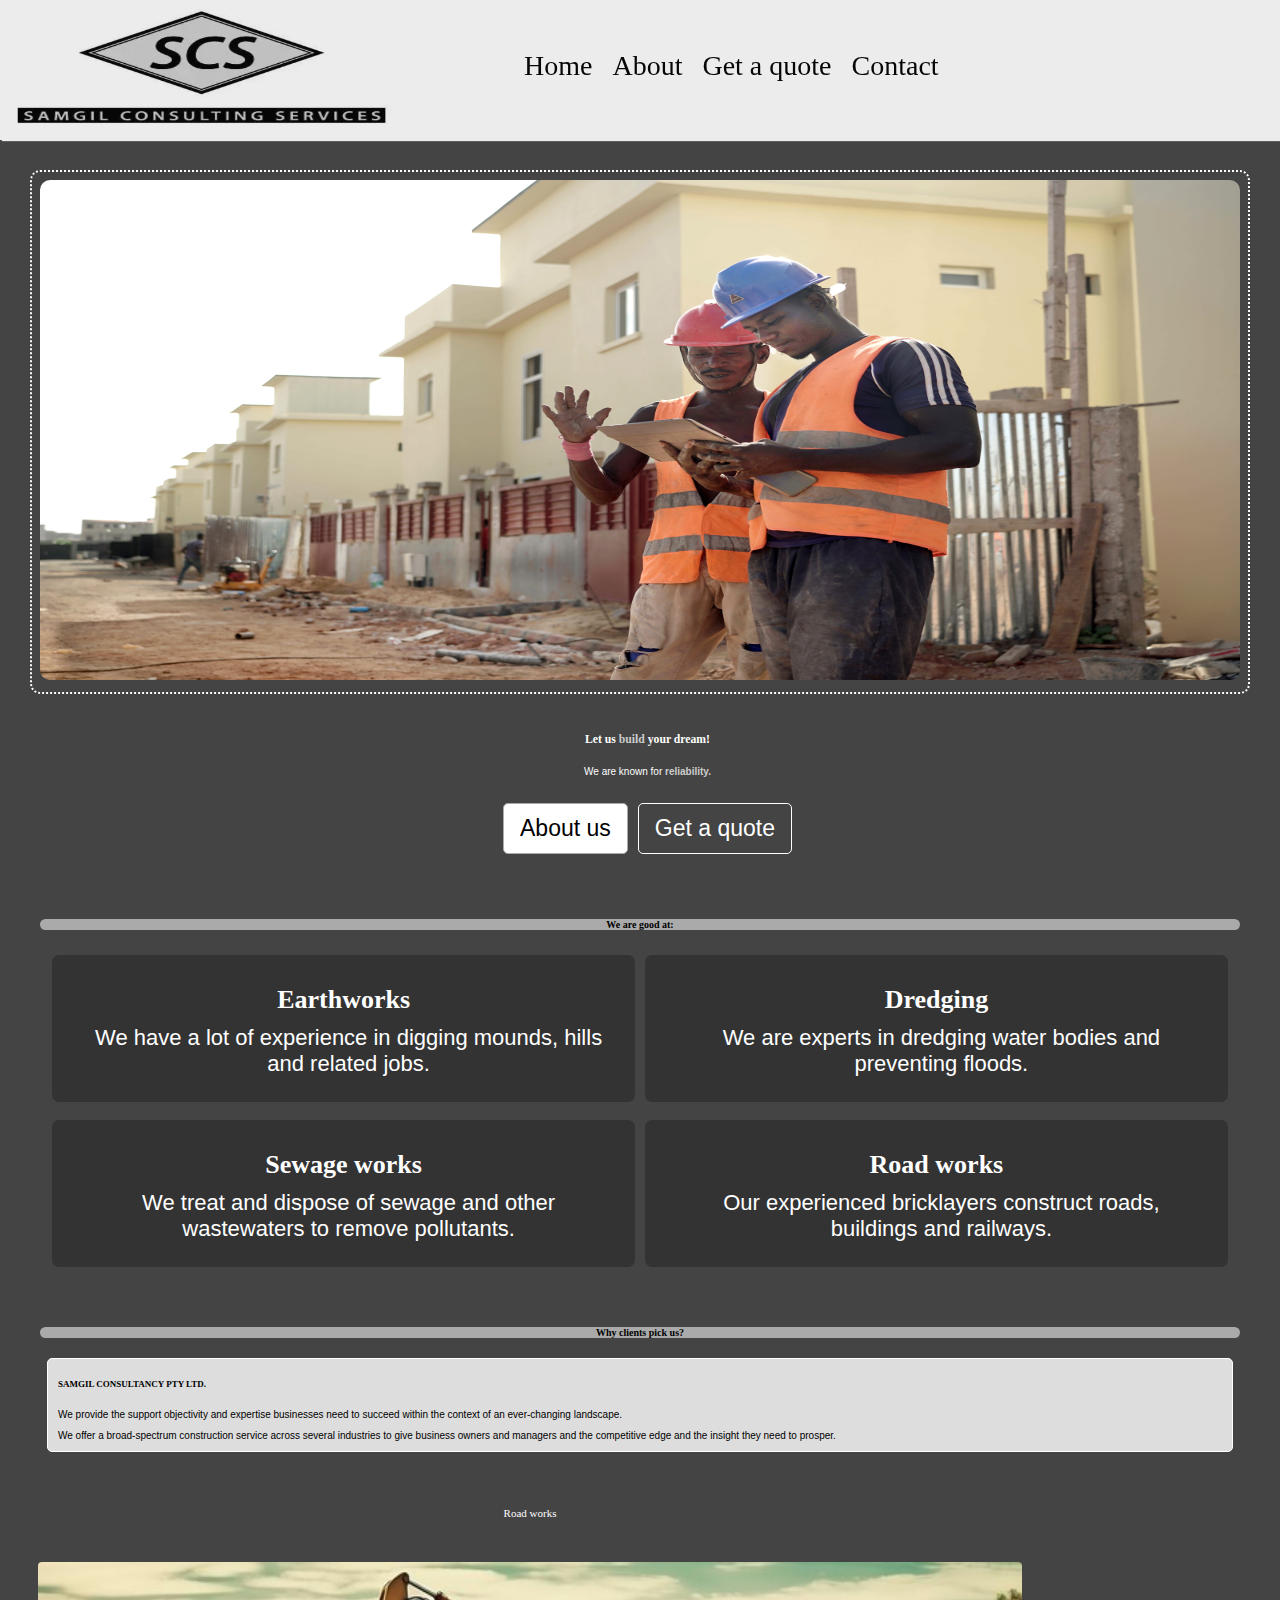
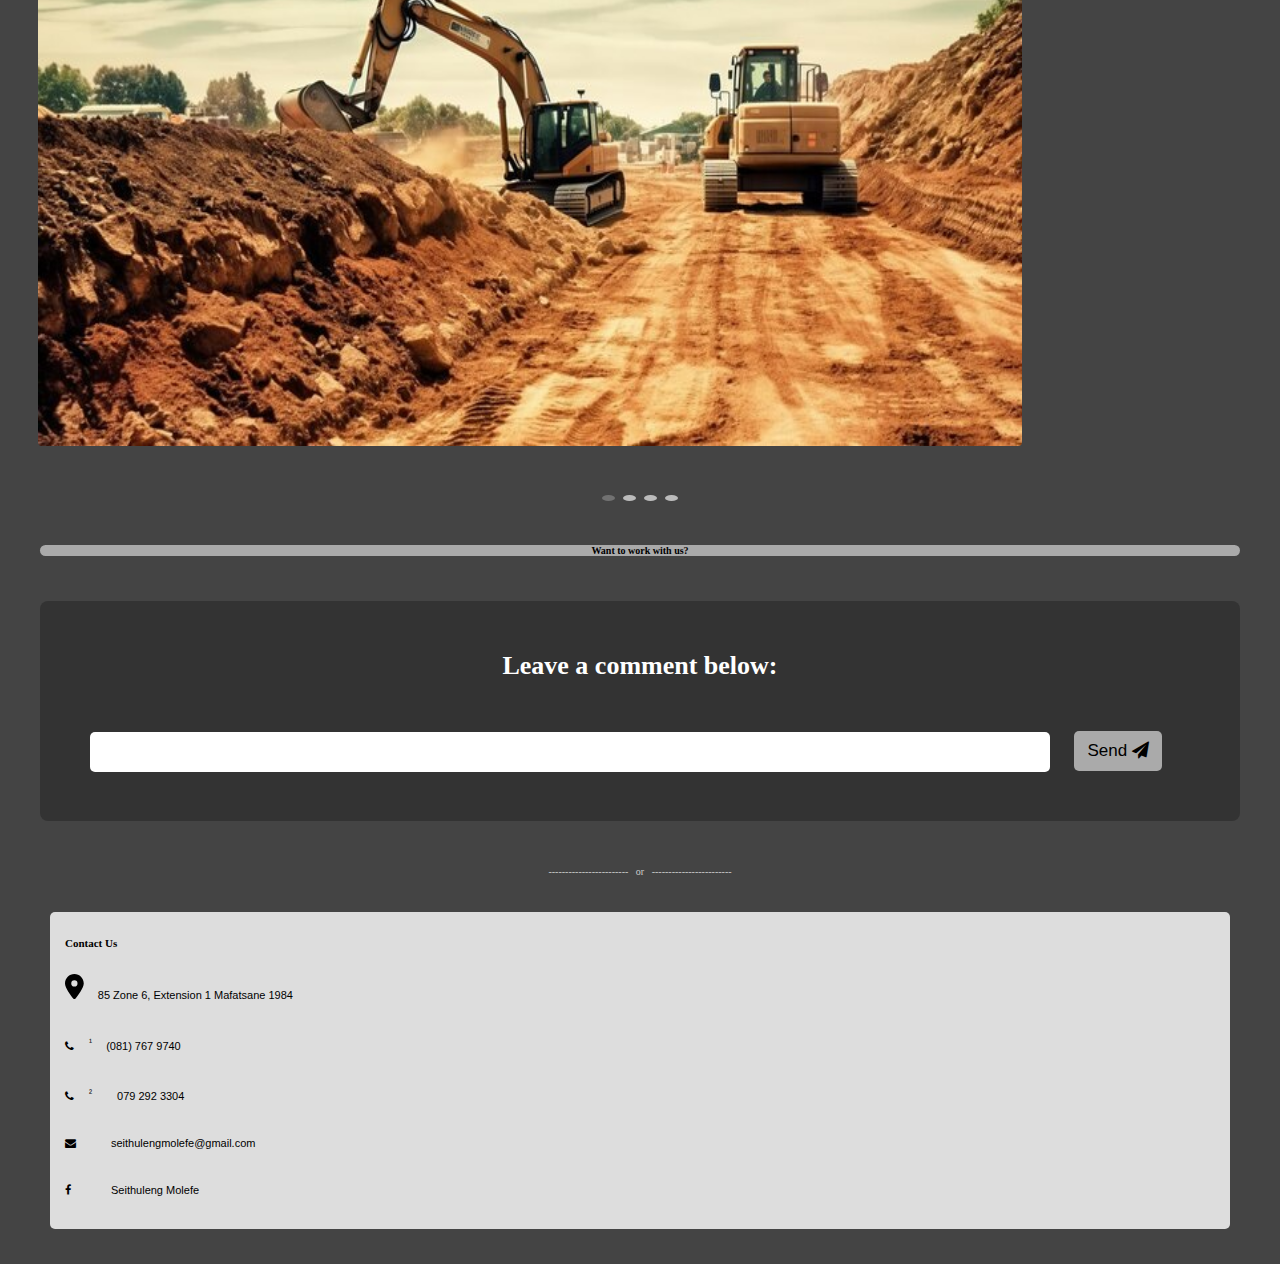
==== index.html @ 0399d2aa "Add files via upload" ====
<!DOCTYPE html>
<html>
  <head>
    <title>SAMGIL CONSTRUCTION SERVICES</title>
    <link rel="stylesheet" href="styles.css">
    <link rel="stylesheet" href="https://cdnjs.cloudflare.com/ajax/libs/font-awesome/4.7.0/css/font-awesome.min.css">
    <meta name="viewport" content="width = device-width, initial-scale = 1">
    <meta charset="UTF-8">
  </head>
  <body>
    <header>
      <img src="logo.png">
      <div class="lg-nav">
        <ul>
          <li><a href="#">Home</a></li>
          <li><a href="about.html">About</a></li>
          <li><a href="#quote">Get a quote</a></li>
          <li><a href="#contact">Contact</a></li>
        </ul>
      </div>
      <div>
      <i class="fa fa-bars bars" id="bars"></i>
      <i class="exit">
 <svg class="ex" onclick="closeChar()" xmlns="http://www.w3.org/2000/svg" height="1em" viewBox="0 0 512 512"><!--! Font Awesome Free 6.4.2 by @fontawesome - https://fontawesome.com License - https://fontawesome.com/license (Commercial License) Copyright 2023 Fonticons, Inc. --><path d="M256 512A256 256 0 1 0 256 0a256 256 0 1 0 0 512zM175 175c9.4-9.4 24.6-9.4 33.9 0l47 47 47-47c9.4-9.4 24.6-9.4 33.9 0s9.4 24.6 0 33.9l-47 47 47 47c9.4 9.4 9.4 24.6 0 33.9s-24.6 9.4-33.9 0l-47-47-47 47c-9.4 9.4-24.6 9.4-33.9 0s-9.4-24.6 0-33.9l47-47-47-47c-9.4-9.4-9.4-24.6 0-33.9z"/></svg>
        </i>
      </div>
      </header>
      <div class="img-div" id="index">
          <img src="pexels.jpg" class="img-1">
        </div>
      <main>
      <h3>Let us <span style="color: #ccc">build</span> your dream!</h3>
      <p class="changing">We are known for <span class="changing-text">reliability.</span></p>
      <div>
      <button class="abt-btn">
        <a href="about.html">About us</a>
        </button>
      <button class="quote-btn">
        <a href="#quote">Get a quote</a>
        </button>
      </div>
     </main>
     
     <section class="good-at">
       <h4>We are good at:<h4>
     </section>
     
     <section class="all-grid">
        <div class="all-col">
          <h4>Earthworks</h4>
          <p>We have a lot of experience in digging mounds, hills and related jobs.
          </p>
        </div>
        
        <div class="all-col">
          <h4>Dredging</h4>
          <p>   
           We are experts in dredging water bodies and preventing floods. 
          </p>
        </div>
    </section>
    
    <section class="all-grid">
        <div class="all-col">
          <h4>Sewage works</h4>
          <p>
            We treat and dispose of sewage and other wastewaters to remove pollutants.
          </p>
        </div>
        
        <div class="all-col">
          <h4>Road works</h4>
          <p>
            Our experienced bricklayers construct roads, buildings and railways. 
          </p>
        </div>
    </section>
    
    <section class="good-at" id="clients">
     <h4>Why clients pick us?<h4>
     </section>
     
     <div class="info">
       <h5>SAMGIL CONSULTANCY PTY LTD.</h5>
       
      <p>
      We provide the support objectivity and
      expertise businesses need to 
      succeed within the context of an 
      ever-changing landscape. 
      </p>
      
      <p>
       We offer a broad-spectrum
       construction service across
       several industries to give business
       owners and managers and the
       competitive edge and the insight
       they need to prosper.
       </p>
     </div>
     
     <nav class="navlist">
       <ul>
         <li><a href="#" class="link">Home</a></li>
         <li><a href="about.html" class="link">About</a></li>
         <li><a href="#quote" class="link" >Get a quote</a></li>
         <li><a href="#contact" class="link">Contact us</a></li>
       </ul>
       
     </nav>
     
    <div class="slideshow-container">

  <!-- Full-width images with number and caption text -->
  <div class="mySlides fade">
    <div class="numbertext">1 / 4</div>
    <p>Road works</p>
    <div class="center">
    <img
    src="slideshow-4.jpg"
    width="50%"
    class="img-border"
    style="">
    </div>
  </div>

  <div class="mySlides fade">
    <div class="numbertext">2 / 4</div>
    <p>Welding</p>
    <div class="center">
    <img src="welding.jpg" width="50%"
    class="img-border">
    </div>
  </div>

  <div class="mySlides fade">
    <div class="numbertext">3 / 4</div>
    <p>General construction</p>
    <div class="center">
    <img src="earthworks.jpeg" width="50%"
    class="img-border">
    </div>
  </div>

  <div class="mySlides fade">
    <div class="numbertext">4 / 4</div>
    <p>Earthworks</p>
    <div class="center">
    <img src="slideshow-1.jpg" width="50%"
    class="img-border"
    id="earthworks"
    >
    </div>
  </div>
  <!-- Next and previous buttons -->
  <a class="prev" id="prev" onclick="plusSlides(-1)">&#10094;</a>
  <a class="next" id="next" onclick="plusSlides(1)">&#10095;</a>
</div>
<br>

<!-- The dots/circles -->
<div style="text-align:center; margin-top: -35px;">
  <span class="dot" onclick="currentSlide(1)"></span>
  <span class="dot" onclick="currentSlide(2)"></span>
  <span class="dot" onclick="currentSlide(3)"></span>
  <span class="dot" onclick="currentSlide(1)"></span>
</div>
    
     <section class="good-at">
     <h4>Want to work with us?<h4>
     </section>
     
    <div id="quote">
        <h4 class="quote-h4">Leave a comment below:</h4>
    <form>
     <input class="quote-input" name="chat" required>
     <button type="submit" class="submit-btn">
     
       </button>
     </form>
    </div>
   <p style="text-align: center; color: #ccc; font-family: serif; margin-top: 15px;" class="or-text">
     ------------------------&nbsp; &nbsp;or&nbsp; &nbsp;------------------------
   </p>
   <footer id="contact">
     <h4>Contact Us</h4>
     <p>
     <svg xmlns="http://www.w3.org/2000/svg" height="1em" viewBox="0 0 384 512"><!--! Font Awesome Free 6.4.2 by @fontawesome - https://fontawesome.com License - https://fontawesome.com/license (Commercial License) Copyright 2023 Fonticons, Inc. --><path d="M215.7 499.2C267 435 384 279.4 384 192C384 86 298 0 192 0S0 86 0 192c0 87.4 117 243 168.3 307.2c12.3 15.3 35.1 15.3 47.4 0zM192 128a64 64 0 1 1 0 128 64 64 0 1 1 0-128z"/></svg>
      <span class="phone-1">85 Zone 6, Extension 1 Mafatsane <span class="phone-year">1984</span></span>
    </p>
    <p> <i class="fa fa-phone"></i><sup>¹</sup> <span class="phone-1">(081) 767 9740</span></p>
    <p><i class="fa fa-phone"></i><sup>²</sup><span class="phone-2">079 292 3304</span></p>
    <p><i class="fa fa-envelope"></i><span class="phone-2 gmail">seithulengmolefe@gmail.com</span></p>
    <p><i class="fa fa-facebook"></i><span class="phone-fb">Seithuleng Molefe</span></p>
   </footer>
 <!-- <form action="https://api.whatsapp.com/send" method="get"> <input type="hidden" name="phone" value="+2349017574406"> <input type="hidden" name="text" value="" id="messageField"> <input type="text" name="message" id="inputField" required> <button type="submit">Send via WhatsApp</button> </form> <script type="text/javascript"> // When form is submitted, set the input value as the text for the WhatsApp message
  
   document.querySelector('form').addEventListener('submit', function(event) { event.preventDefault();
   var input = document.getElementById('inputField').value; document.getElementById('messageField').value = input; this.submit();
   }); 
  </script> -->
    <script src="script.js"></script>
  </body>
</html>
---- styles.css ----
* {
  padding: 0;
  margin: 0;
  box-sizing: border-box;
}
html {
  scroll-behavior: smooth;
}
body {
  background: #444;
  font-family: Sans-Serif;
}
header {
  background: white;
  position: sticky;
  top: 0;
  width: 100%;
  opacity: 0.9;
  height: 60px;
  box-shadow: 2px 1px 1px white;
  z-index: 100000;
}
header img {
  width: 30%;
  height: 100%;
  margin: 0px 10px;
}
header i {
  top: 41%;
  position: absolute;
  right: 0;
  margin-right: 20px;
}
main {
  color: white;
  text-align: center;
  display: grid;
  margin-top: 16px;
  line-height: 2em;
  margin-left: 15px;
}
main h3 {
  font-family: serif;
}
main div {
  display: flex;
  justify-content: center;
  margin-top: 10px;
}
main p {
  font-weight: 200;
}
.abt-btn, .quote-btn {
  padding: 11px 16px;
  margin: 5px;
  border: none;
  border-radius: 5px;
}
.quote-btn a:hover {
  color: #ddd;
}
.quote-btn {
  border: 1px solid white;
  background: transparent;
  color: white;
}
.abt-btn {
  border: 1px solid #aaa;
  color: black;
  background: white;
}
.img-div {
  margin: 30px;
  border: 1px dotted white;
  padding: 8px;
  border-radius: 10px;
}
.img-1 {
  width: 100%;
  height: 200px;
  border-radius: 10px;
}
.changing-text {
  font-weight: bold;
  color: #ccc;
}
.good-at {
  background: #aaa;
  margin: 50px 30px 15px;
  border-radius: 2px;
}
.good-at h4 {
  text-align: center;
  font-family: serif;
  font-weight: bold;
}
.all-grid {
  display: flex;
  color: white;
  margin: 8px 20px;
  text-align: center;
  background: none;
}
.all-grid p {
  margin-left: 10px;
  font-size: 13px;
  font-weight: 300;
} 
.all-col {
  margin: 5px;
  padding: 10px;
  border-radius: 5px;
  background: #333;
  width: 50%;
}
.all-col h4 {
  font-family: serif;
  margin: 5px 10px 10px;
  font-weight: bold;
  font-size: 14px;
}
.info {
  margin: 30px;
  color: black;
  border: 1px solid white;
  background: #ddd;
  border-radius: 5px;
}
.info h5 {
 margin: 20px 10px;
 font-family: serif;
}
.info p {
  margin: 10px;
  font-weight: 300;
}
nav {
  position: fixed;
  top: 60px;
  right: -290px;
  background: #ccc;
  width: 70%;
  height: 230px;
  padding: 10px;
  font-family: serif;
  border-radius: 5px;
  opacity: 0.3;
  transition: opacity, 1.1s;
  visibility: hidden;
  z-index: 100000;
}
.show {
  opacity: 1;
  visibility: visible;
  right: 0px;
}
.exit {
  visibility: hidden;
  transform: scale(0.1);
  transition: transform, 0.4s;
}
.exit-show {
  visibility: visible;
  transform: scale(1);
}
.bars {
  visibility: visible;
  transform: scale(1);
  transition: transform, 0.4s;
}
.bars-remove {
  visibility: hidden;
  transform: scale(0.1);
}
nav ul {
  list-style-type: none;
}
nav li {
  border-bottom: 1px solid #666;
  margin: 20px;
  text-align: center;
  padding-bottom: 10px;
}
nav li:last-child {
  border-bottom: none;
}
a {
  text-decoration: none;
  color: currentcolor;
  transition: color, 0.5s;
}
a:hover {
  color: #888;
}
input {
  width: 70%;
  height: 40px;
  border-radius: 5px;
  margin: 0px 50px;
  box-shadow: none;
  border: none;
  padding: 10px;
}
input:focus {
  outline: 1px solid #222;
}
.submit-btn {
  padding: 10px 13px;
  border-radius: 5px;
  background: #aaa;
  color: black;
  border: none;
  position: absolute;
  right: 70px;
  margin-top: 10px;
}
.quote-h4 {
  text-align: center;
  font-family: serif;
  color: white;
  margin: 40px;
}
#quote {
  background: #333;
  margin: 30px 30px;
  border-radius: 8px;
  height: 220px;
  padding-top: 10px;
}

/* ///// */

/* Slideshow container */
.slideshow-container {
  width: 85vw;
  position: relative;
  margin: 40px 30px 30px;
}
.img-border {
  width: 100%;
  height: 220px; 
  padding: 8px;
  border-radius: 12px;
}

/* another media query **specifically for
slideshow** */
@media screen and (min-width: 500px)
{ 
  .slideshow-container {
    max-width: 1000px;
  }
  .slideshow-container a {
    font-size: 55px;
  }
  .numbertext {
    display: none;
  } 
  .img-border {
    margin-bottom: 50px;
  }
  .text div {
    margin-left: 200px;
  }
}
/* Hide the images by default */
.mySlides {
  display: none;
}
.mySlides p {
  color: white;
  text-align: center;
  font-family: serif;
  margin-bottom: 15px;
}

/* Next & previous buttons */
.prev, .next {
  cursor: pointer;
  position: absolute;
  top: -10%;
  width: auto;
  margin-top: 150px;
  padding: 16px;
  color: #999;
  font-weight: bold;
  font-size: 18px;
  transition: 0.6s ease;
  border-radius: 0 3px 3px 0;
  user-select: none;
  display: none;
}

/* Position the "next button" to the right */
.next {
  right: -20px;
  border-radius: 3px 0 0 3px;
}
.prev {
  left: -20px;
}
/* On hover, add a black background color with a little bit see-through */
.prev:hover, .next:hover {
  background-color: #333;
}

/* Caption text */
.text {
  color: #999;
  font-size: 15px;
  padding: 8px 12px;
  position: absolute;
  bottom: -10vw;
  width: 100%;
  text-align: center;
}

/* Number text (1/3 etc) */
.numbertext {
  color: #f2f2f2;
  font-size: 12px;
  padding: 8px 12px;
  position: absolute;
  top: 0;
  right: 10000px;
}

/* The dots/bullets/indicators */
.dot {
  cursor: pointer;
  height: 0.7vh;
  width: 1vw;
  margin: 0 2px;
  background-color: #bbb;
  border-radius: 50%;
  display: inline-block;
  transition: background-color 0.6s ease;
}

.active, .dot:hover {
  background-color: #717171;
}

/* Fading animation */
.fade {
  animation-name: fade;
  animation-duration: 4.5s;
}

@keyframes fade {
  from {opacity: .4}
  to {opacity: 1}
}
.center {
  display: flex;
  justify-content: center;
}
footer {
  background: #ddd;
  margin: 35px;
  padding: 15px 5px 8px 15px;
  border-radius: 5px;
  line-height: 2em;
}
footer h4 {
  font-family: serif;
}
footer p {
  margin-block: 15px;
  font-weight: 300;
}
.phone-1 {
  margin-left: 5px;
}
.phone-2 {
  margin-left: 10px;
}
.phone-fb {
  margin-left: 15px;
}
.phone-year {
  margin-left: 19px;
}
.lg-nav {
  display: none;
}
@media screen and (min-width: 500px) {
  header {
    height: 140px;
    display: flex;
  }
  .phone-year {
    margin-left: 0;
  }
  #bars {
    display: none;
  }
  .lg-nav {
    display: block;
    margin: 40px 10px 10px 110px;
  }
  .lg-nav ul {
    display: flex;
    list-style-type: none;
  }
  .lg-nav li {
    margin: 10px;
    font-size: 28px;
    font-family: serif;
  }
  .img-div {
    border: 2px dotted white;
  } 
  .img-1 {
    height: 500px;
  }
  main {
    font-size: 10px;
    line-height: 3.2em;
    margin-top: 20px;
  }
  .abt-btn, .quote-btn {
    font-size: 23px;
    margin-bottom: 25px;
  }
  .good-at {
    font-size: 10px;
    margin: 40px 40px 20px 40px;
    border-radius: 7px;
  }
  .slideshow-container {
    margin-top: 45px;
  }
  .slideshow-container img {
    margin: 20px 25px;
  }
  #earthworks {
    width: 96%;
  } 
  .info {
    margin: 20px 47px 55px 47px;
  }
  .all-col {
    width: 47%;
    padding: 25px;
    border-radius: 7px;
  }
  .all-grid i {
    font-size: 30px;
  }
  .all-grid {
    justify-content: center;
  }
  .all-col p, .info p {
    font-size: 22px;
  }
  .all-col h4 {
    font-size: 26px;
  }
  .info h5 {
    font-size: 9px;
  }
 .info p {
   font-size: 10px;
 }
.slideshow-container {
   width: 95%;
 }
 .slideshow-container p {
   font-size: 11px;
 }
 .img-border {
   height: 500px; 
 }
 .quote-input {
   width: 80%;
 }
 .submit-btn {
   position: static;
   margin-left: -30px;
   font-size: 17px;
 }
 .quote-h4 {
   font-size: 26px;
 }
 .or-text {
   font-size: 10px;
 }
 footer h4 {
   font-size: 11px;
 }
 footer p {
   font-size: 11px;
 }
 svg, footer i {
   font-size: 25px;
 }
 footer {
   margin: 35px 50px;
 }
#quote {
  margin: 45px 40px;
}
  nav {
   /* visibility: visible;
    opacity: 1;
    display: flex;
    position: absolute;
    top: 0;
    background: none; */
  }
  .phone-1 {
    margin-left: 11px;
  }
  .phone-2 {
    margin-left: 25px;
  }
  .gmail {
    margin-left: 35px;
  }
  .phone-fb {
    margin-left: 40px;
  }
  #clients {
    margin-top: 55px;
  }
  sup {
    margin-left: 15px;
  }
}
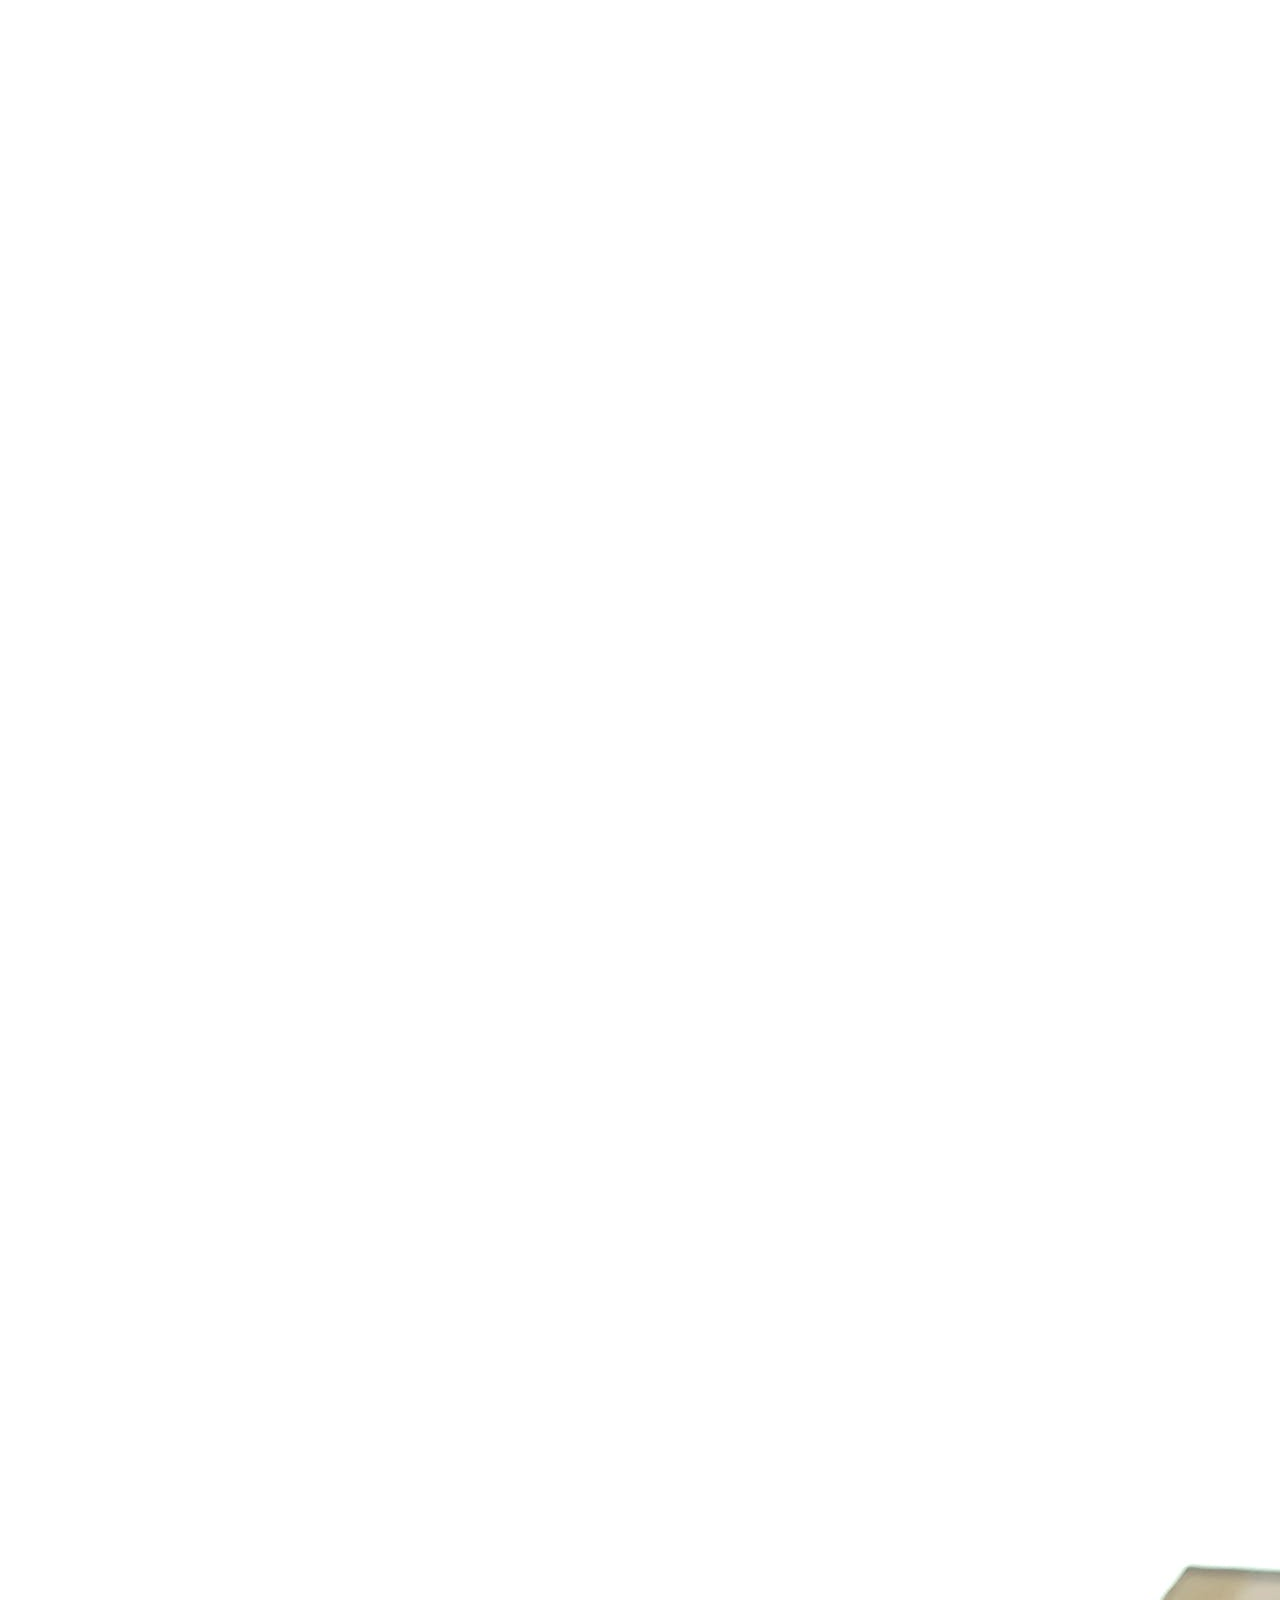
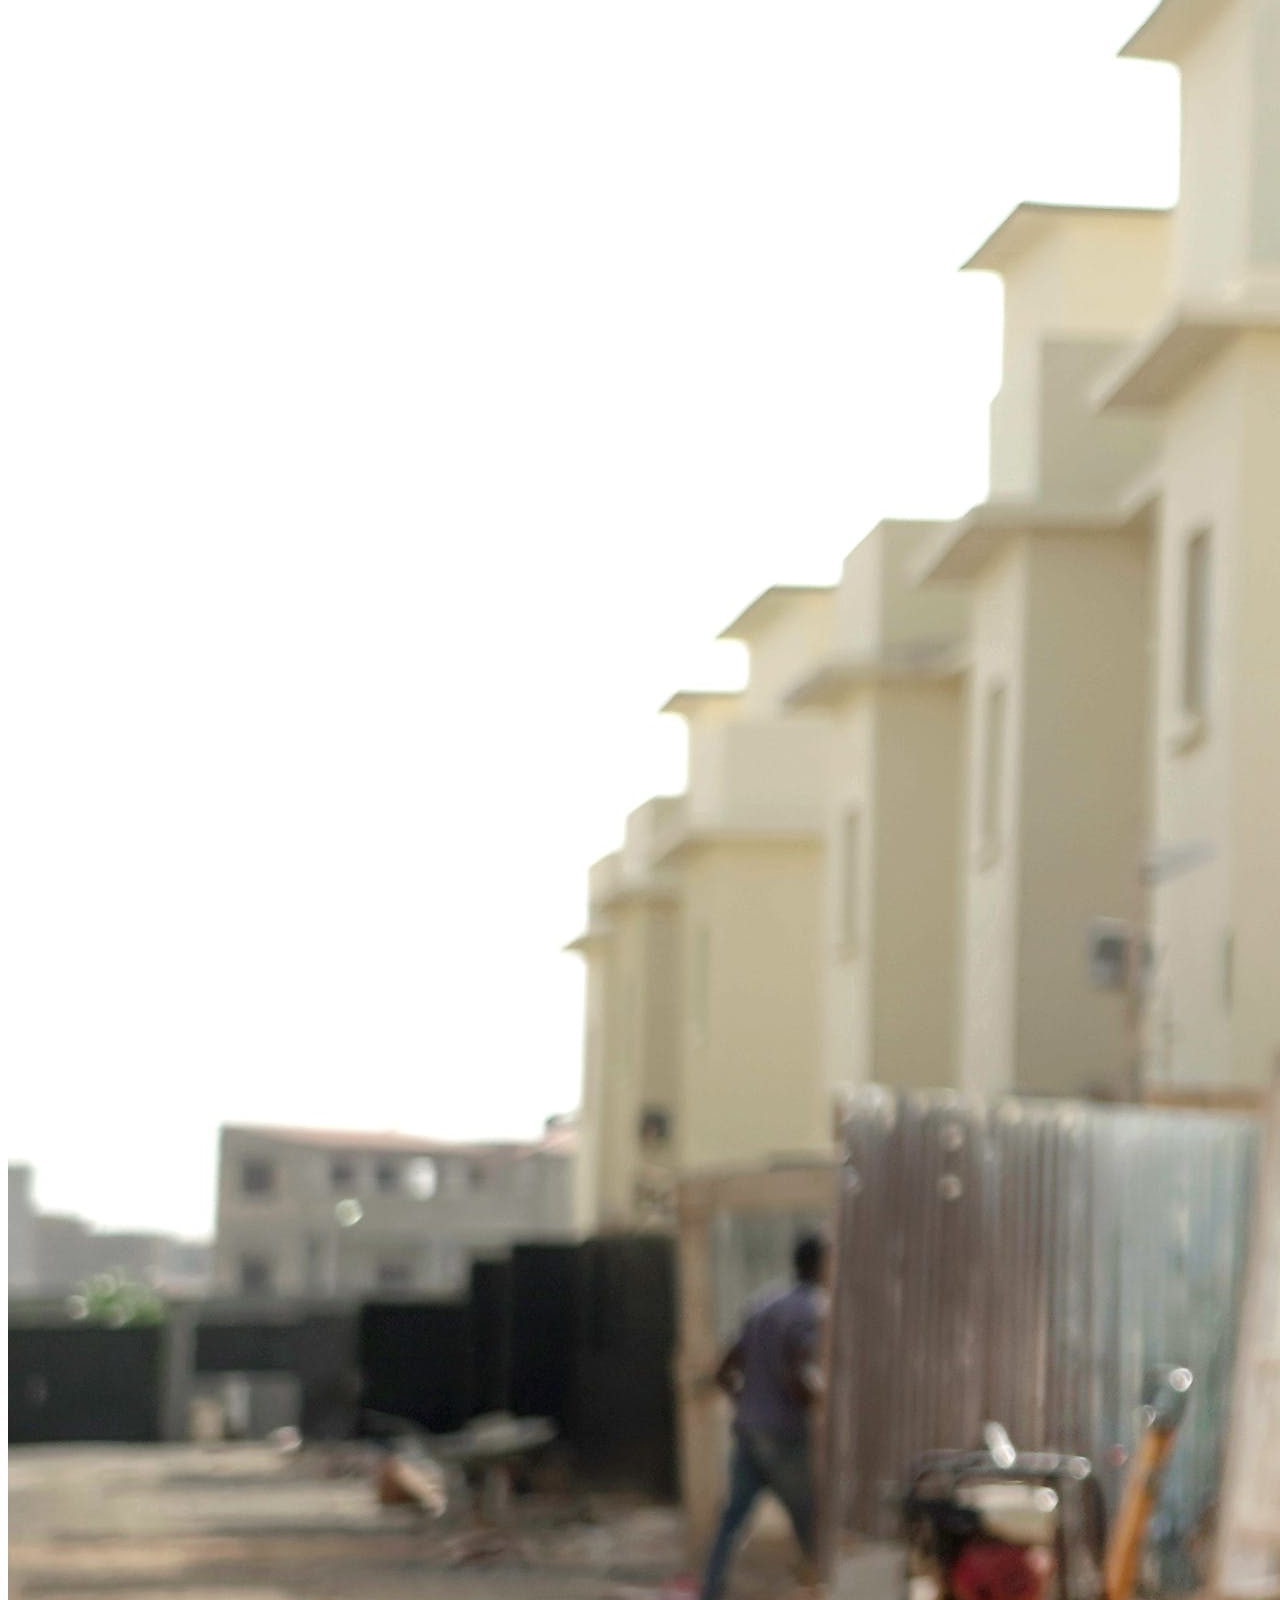
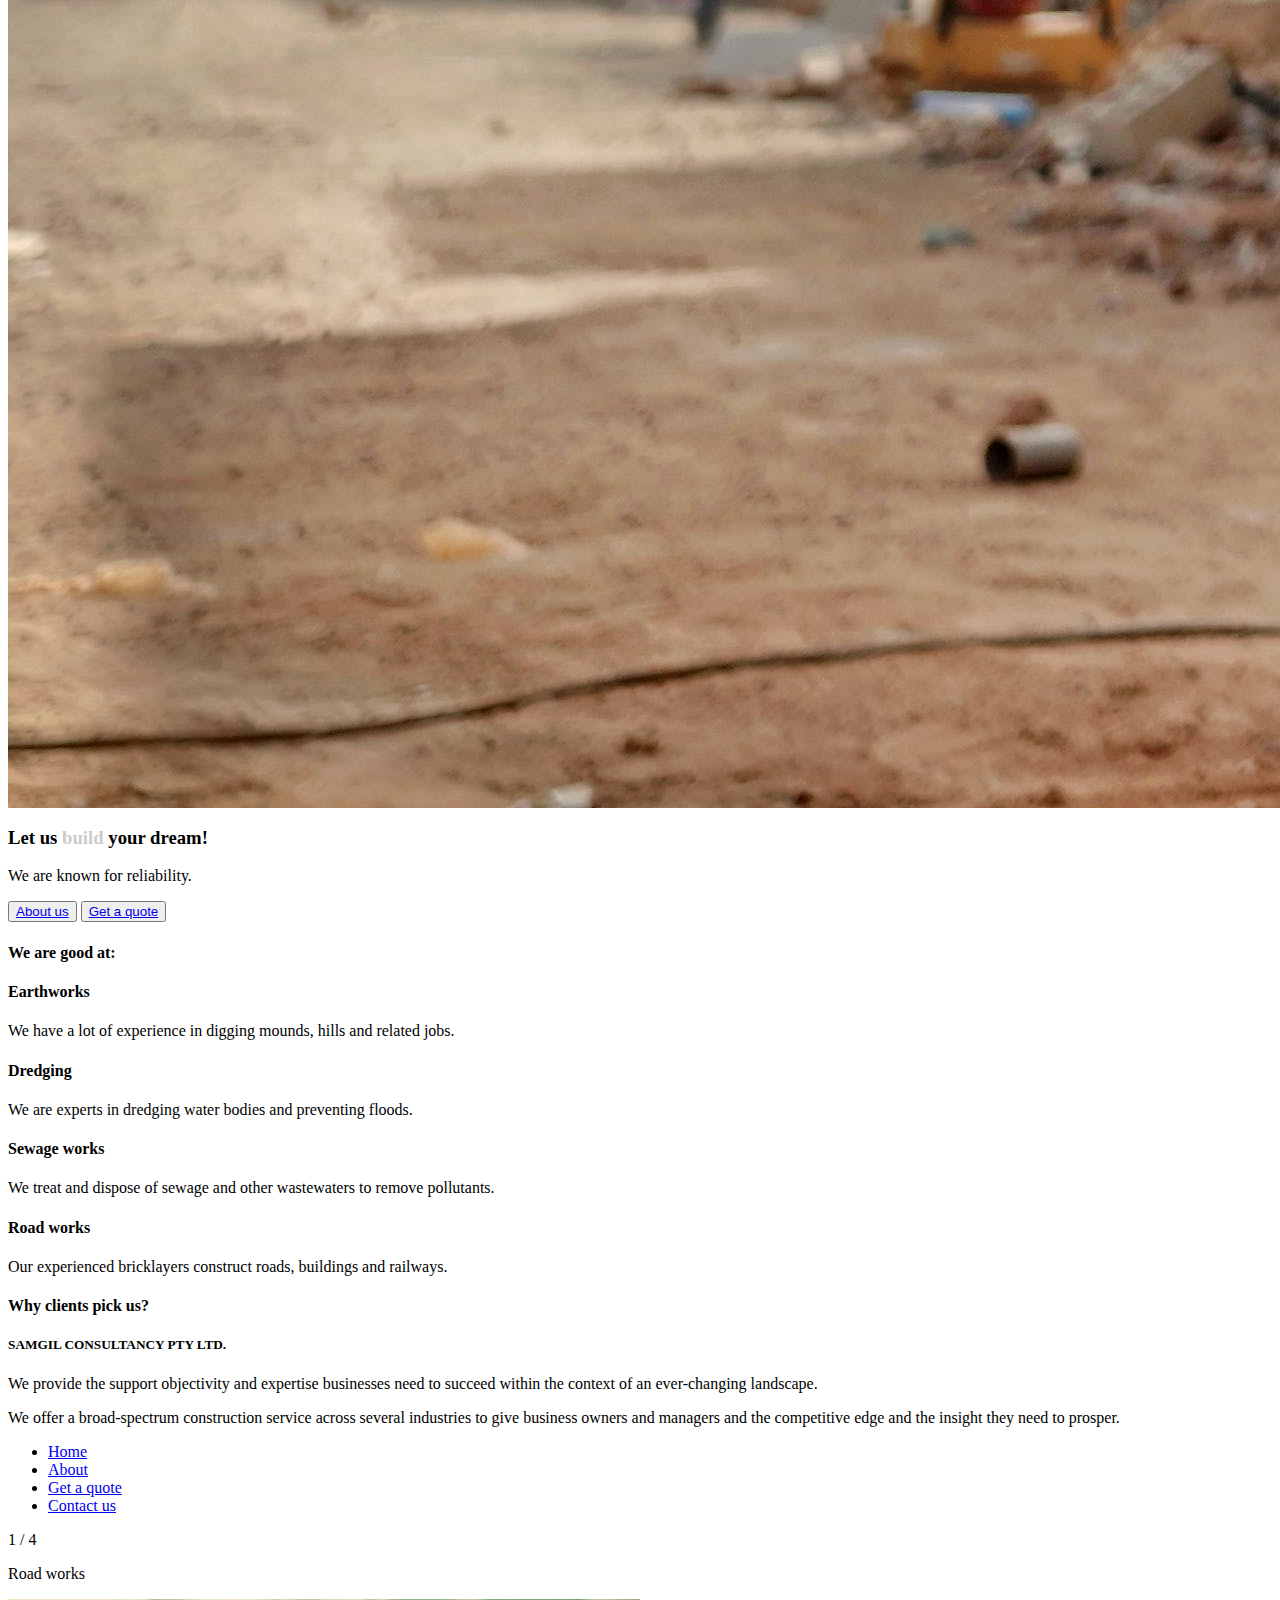
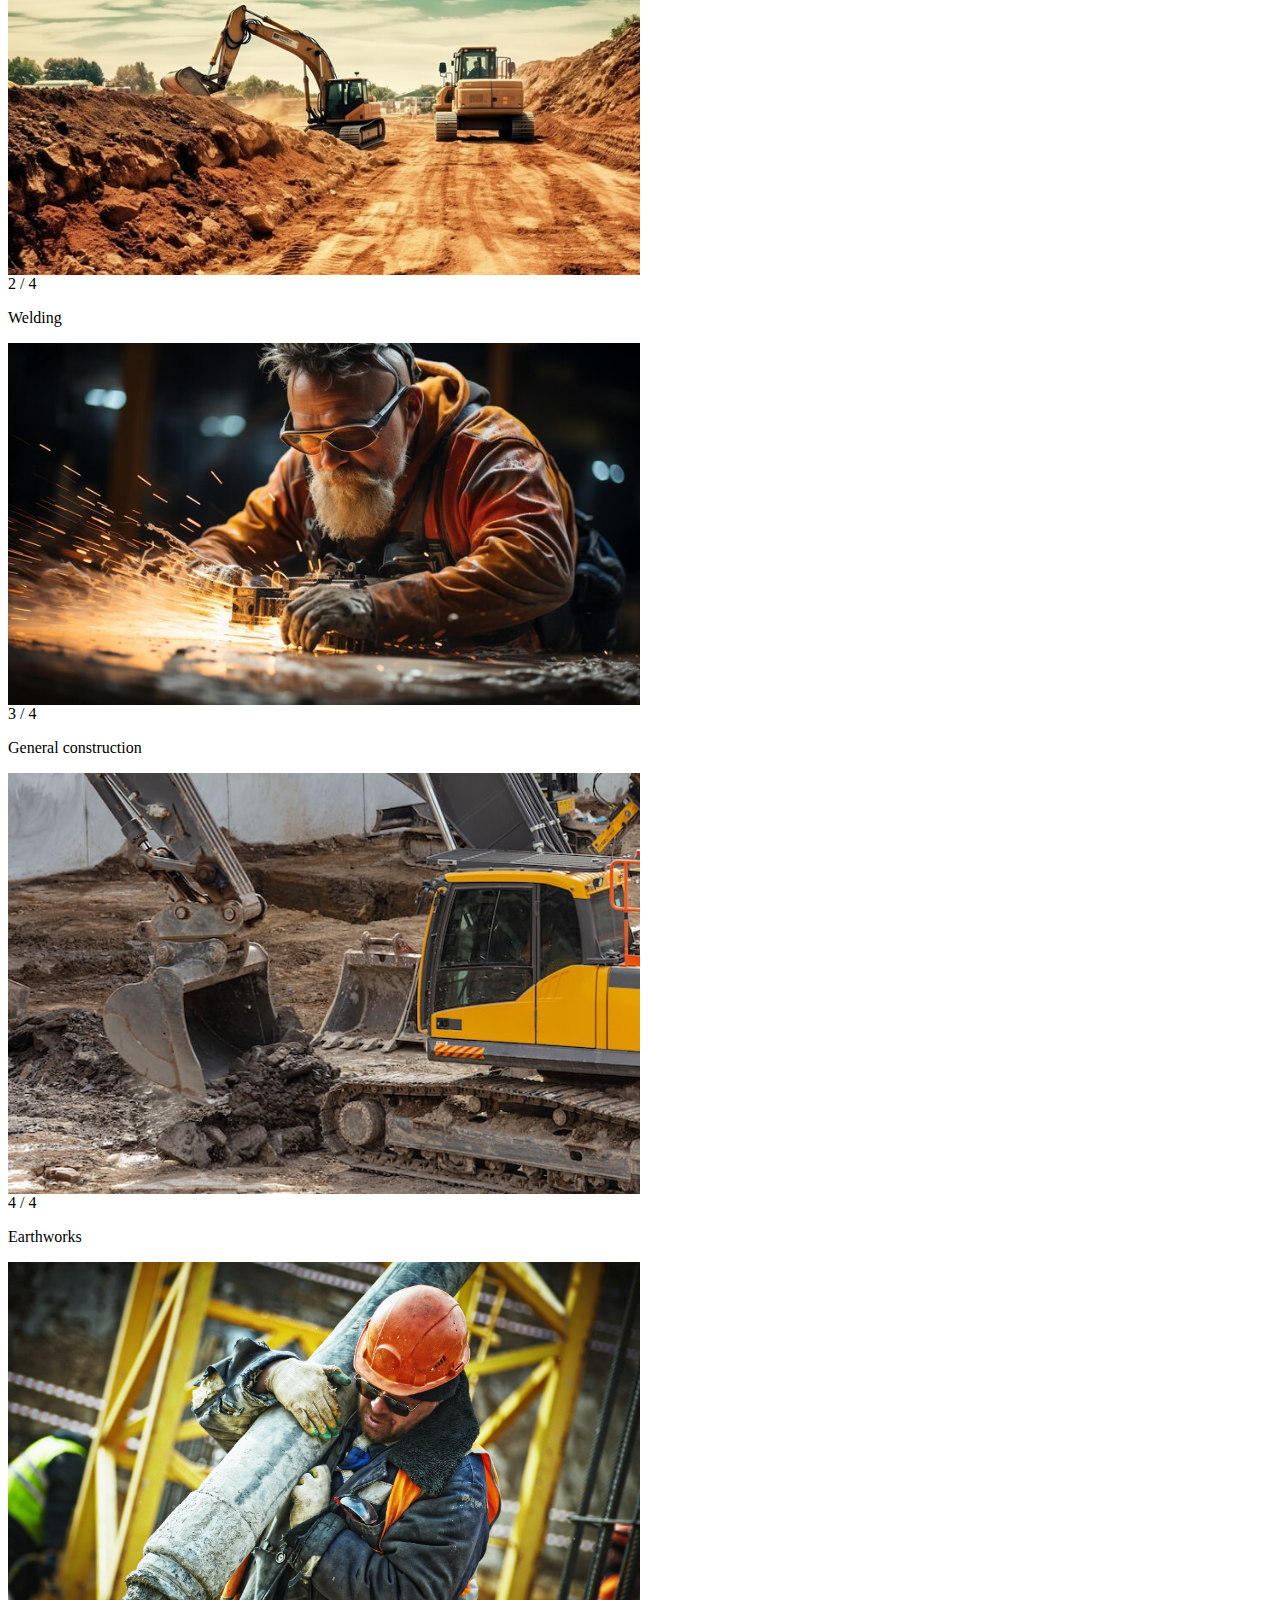
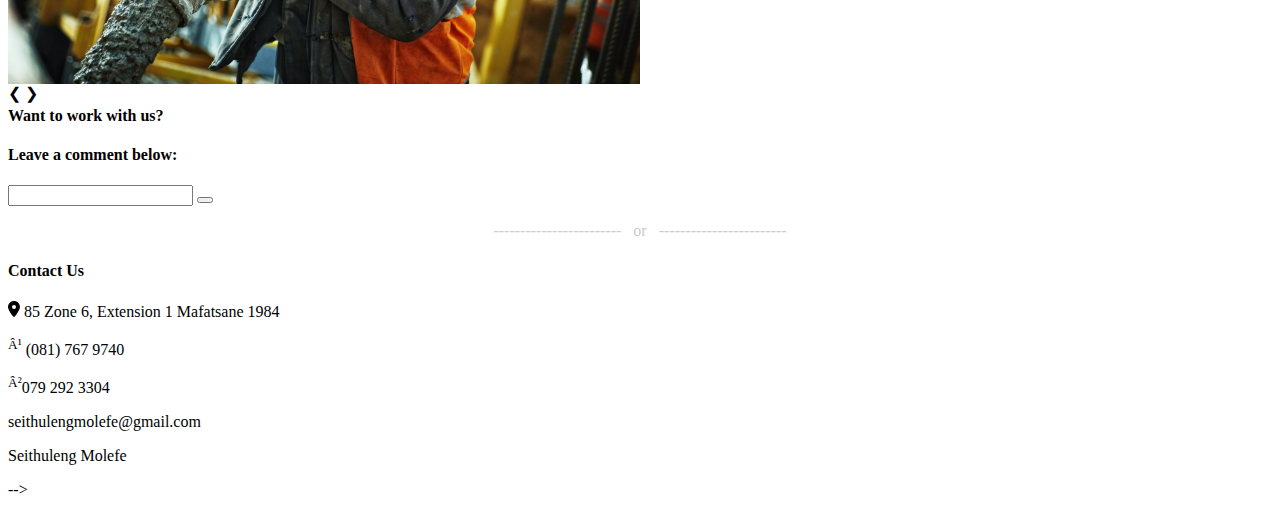
==== commit 8bdb3ad8: "Update indyx.html" ====
--- a/index.html
+++ b/index.html
@@ -1,4 +1,4 @@
-<!DOCTYPE html>
+<!-- <!DOCTYPE html>
 <html>
   <head>
     <title>SAMGIL CONSTRUCTION SERVICES</title>
@@ -202,4 +202,4 @@
   </script> -->
     <script src="script.js"></script>
   </body>
-</html>+</html> -->
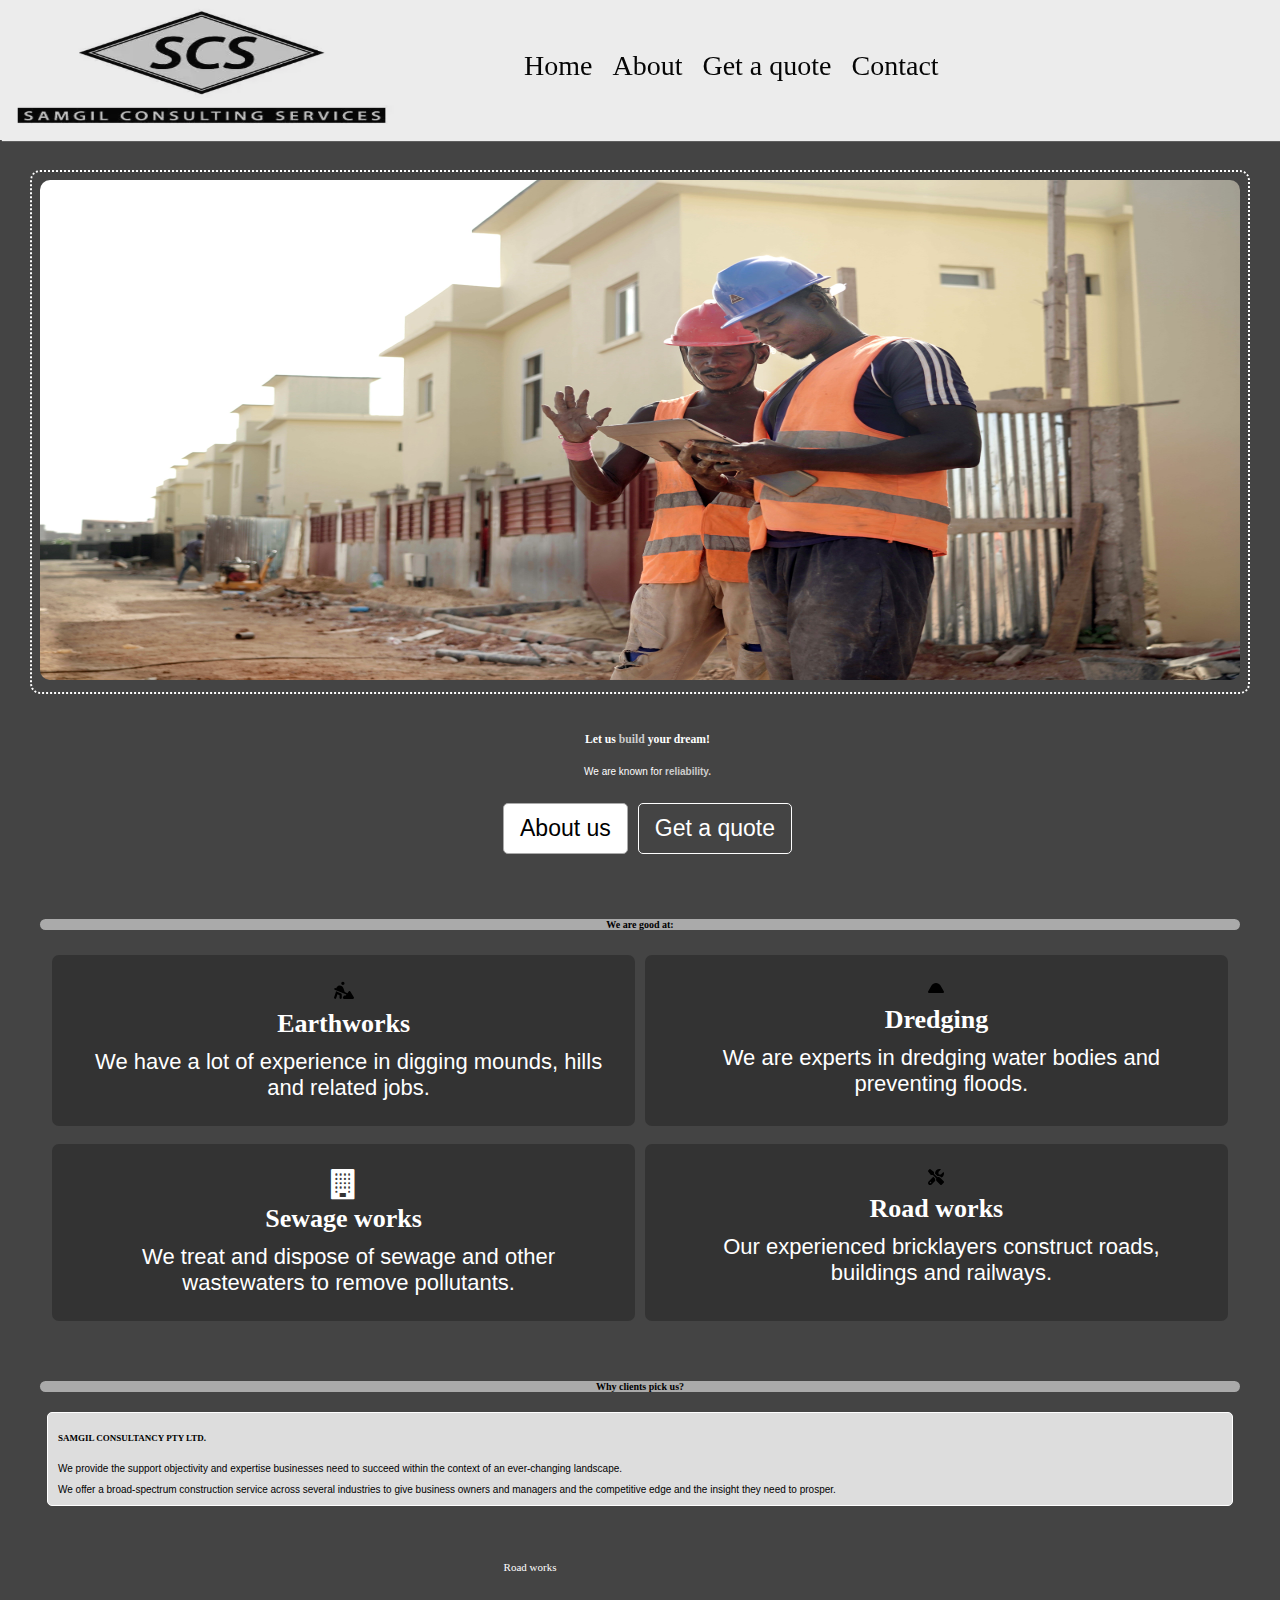
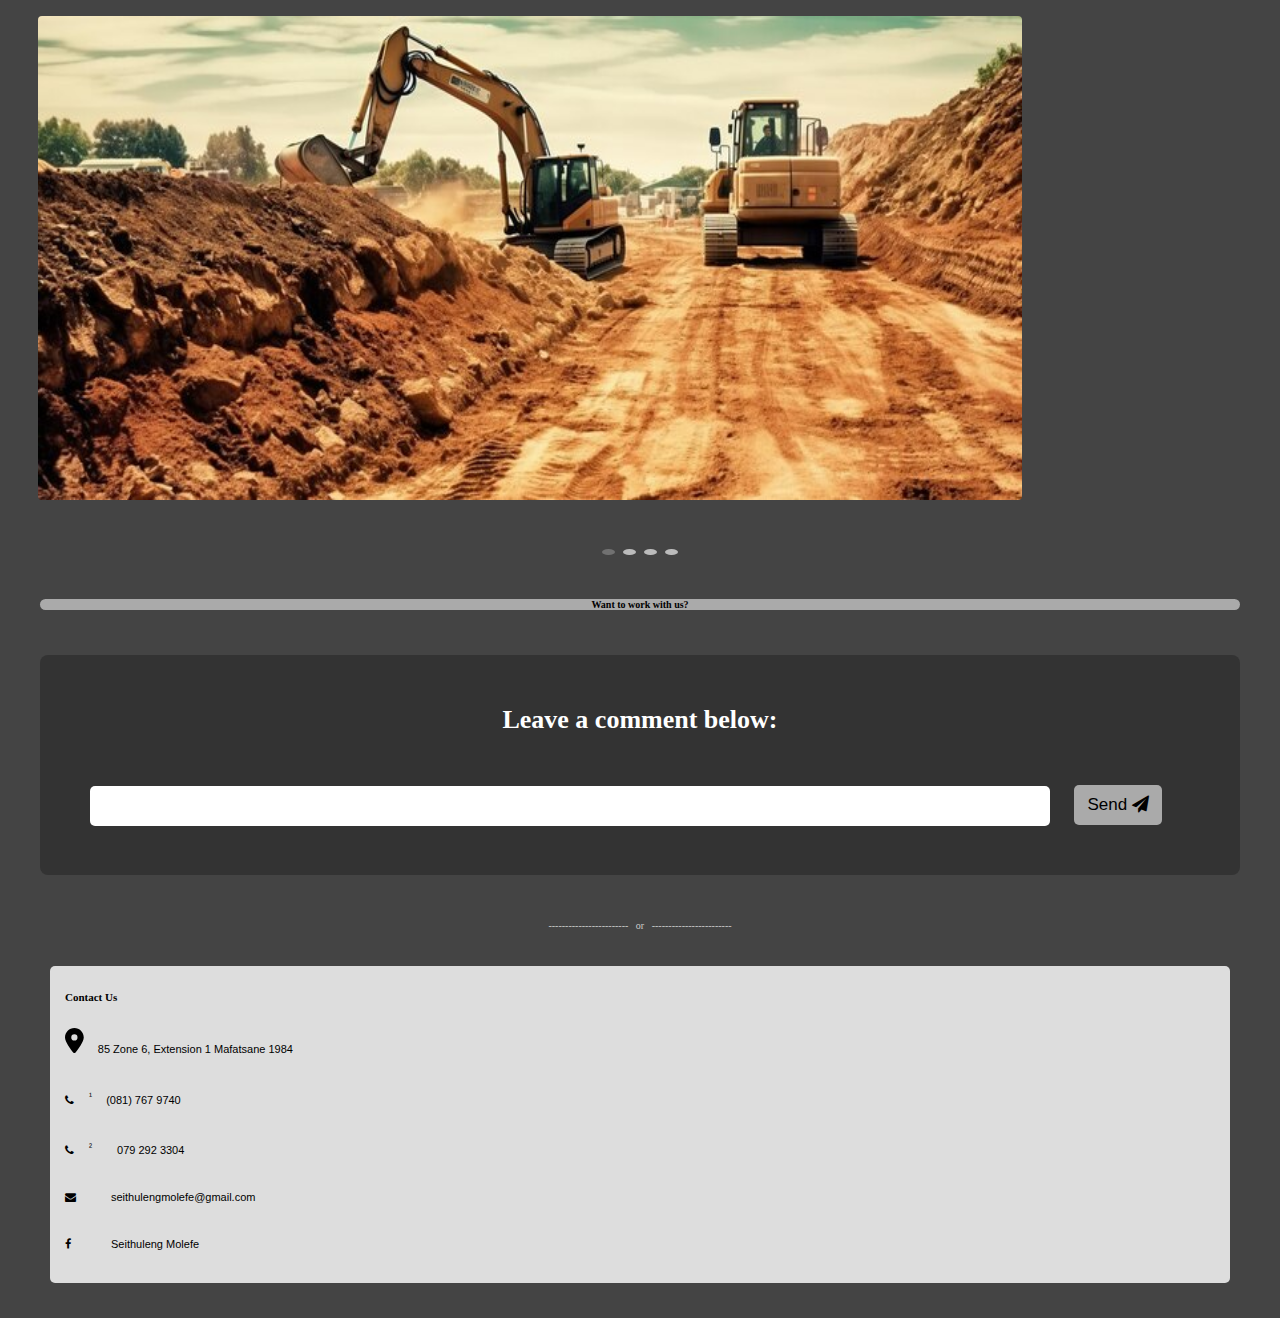
==== commit 2900ee1e: "Add files via upload" ====
--- a/index.html
+++ b/index.html
@@ -1,4 +1,4 @@
-<!-- <!DOCTYPE html>
+<!DOCTYPE html>
 <html>
   <head>
     <title>SAMGIL CONSTRUCTION SERVICES</title>
@@ -47,12 +47,14 @@
      
      <section class="all-grid">
         <div class="all-col">
+       <svg class="vvg" xmlns="http://www.w3.org/2000/svg" height="20" width="20" viewBox="0 0 576 512"><!--!Font Awesome Free 6.5.1 by @fontawesome - https://fontawesome.com License - https://fontawesome.com/license/free Copyright 2023 Fonticons, Inc.--><path d="M208 64a48 48 0 1 1 96 0 48 48 0 1 1 -96 0zM9.8 214.8c5.1-12.2 19.1-18 31.4-12.9L60.7 210l22.9-38.1C99.9 144.6 129.3 128 161 128c51.4 0 97 32.9 113.3 81.7l34.6 103.7 79.3 33.1 34.2-45.6c6.4-8.5 16.6-13.3 27.2-12.8s20.3 6.4 25.8 15.5l96 160c5.9 9.9 6.1 22.2 .4 32.2s-16.3 16.2-27.8 16.2H288c-11.1 0-21.4-5.7-27.2-15.2s-6.4-21.2-1.4-31.1l16-32c5.4-10.8 16.5-17.7 28.6-17.7h32l22.5-30L22.8 246.2c-12.2-5.1-18-19.1-12.9-31.4zm82.8 91.8l112 48c11.8 5 19.4 16.6 19.4 29.4v96c0 17.7-14.3 32-32 32s-32-14.3-32-32V405.1l-60.6-26-37 111c-5.6 16.8-23.7 25.8-40.5 20.2S-3.9 486.6 1.6 469.9l48-144 11-33 32 13.7z"/></svg>
           <h4>Earthworks</h4>
           <p>We have a lot of experience in digging mounds, hills and related jobs.
           </p>
         </div>
         
         <div class="all-col">
+<svg xmlns="http://www.w3.org/2000/svg" height="16" width="18" viewBox="0 0 576 512"><!--!Font Awesome Free 6.5.1 by @fontawesome - https://fontawesome.com License - https://fontawesome.com/license/free Copyright 2023 Fonticons, Inc.--><path d="M144.1 179.2C173.8 127.7 228.6 96 288 96s114.2 31.7 143.9 83.2L540.4 368c12.3 21.3-3.1 48-27.7 48H63.3c-24.6 0-40-26.6-27.7-48L144.1 179.2z"/></svg>
           <h4>Dredging</h4>
           <p>   
            We are experts in dredging water bodies and preventing floods. 
@@ -62,6 +64,7 @@
     
     <section class="all-grid">
         <div class="all-col">
+          <i class="fa fa-building"></i>
           <h4>Sewage works</h4>
           <p>
             We treat and dispose of sewage and other wastewaters to remove pollutants.
@@ -69,6 +72,7 @@
         </div>
         
         <div class="all-col">
+<svg xmlns="http://www.w3.org/2000/svg" height="16" width="16" viewBox="0 0 512 512"><!--!Font Awesome Free 6.5.1 by @fontawesome - https://fontawesome.com License - https://fontawesome.com/license/free Copyright 2023 Fonticons, Inc.--><path d="M78.6 5C69.1-2.4 55.6-1.5 47 7L7 47c-8.5 8.5-9.4 22-2.1 31.6l80 104c4.5 5.9 11.6 9.4 19 9.4h54.1l109 109c-14.7 29-10 65.4 14.3 89.6l112 112c12.5 12.5 32.8 12.5 45.3 0l64-64c12.5-12.5 12.5-32.8 0-45.3l-112-112c-24.2-24.2-60.6-29-89.6-14.3l-109-109V104c0-7.5-3.5-14.5-9.4-19L78.6 5zM19.9 396.1C7.2 408.8 0 426.1 0 444.1C0 481.6 30.4 512 67.9 512c18 0 35.3-7.2 48-19.9L233.7 374.3c-7.8-20.9-9-43.6-3.6-65.1l-61.7-61.7L19.9 396.1zM512 144c0-10.5-1.1-20.7-3.2-30.5c-2.4-11.2-16.1-14.1-24.2-6l-63.9 63.9c-3 3-7.1 4.7-11.3 4.7H352c-8.8 0-16-7.2-16-16V102.6c0-4.2 1.7-8.3 4.7-11.3l63.9-63.9c8.1-8.1 5.2-21.8-6-24.2C388.7 1.1 378.5 0 368 0C288.5 0 224 64.5 224 144l0 .8 85.3 85.3c36-9.1 75.8 .5 104 28.7L429 274.5c49-23 83-72.8 83-130.5zM56 432a24 24 0 1 1 48 0 24 24 0 1 1 -48 0z"/></svg>
           <h4>Road works</h4>
           <p>
             Our experienced bricklayers construct roads, buildings and railways. 
@@ -202,4 +206,4 @@
   </script> -->
     <script src="script.js"></script>
   </body>
-</html> -->
+</html>